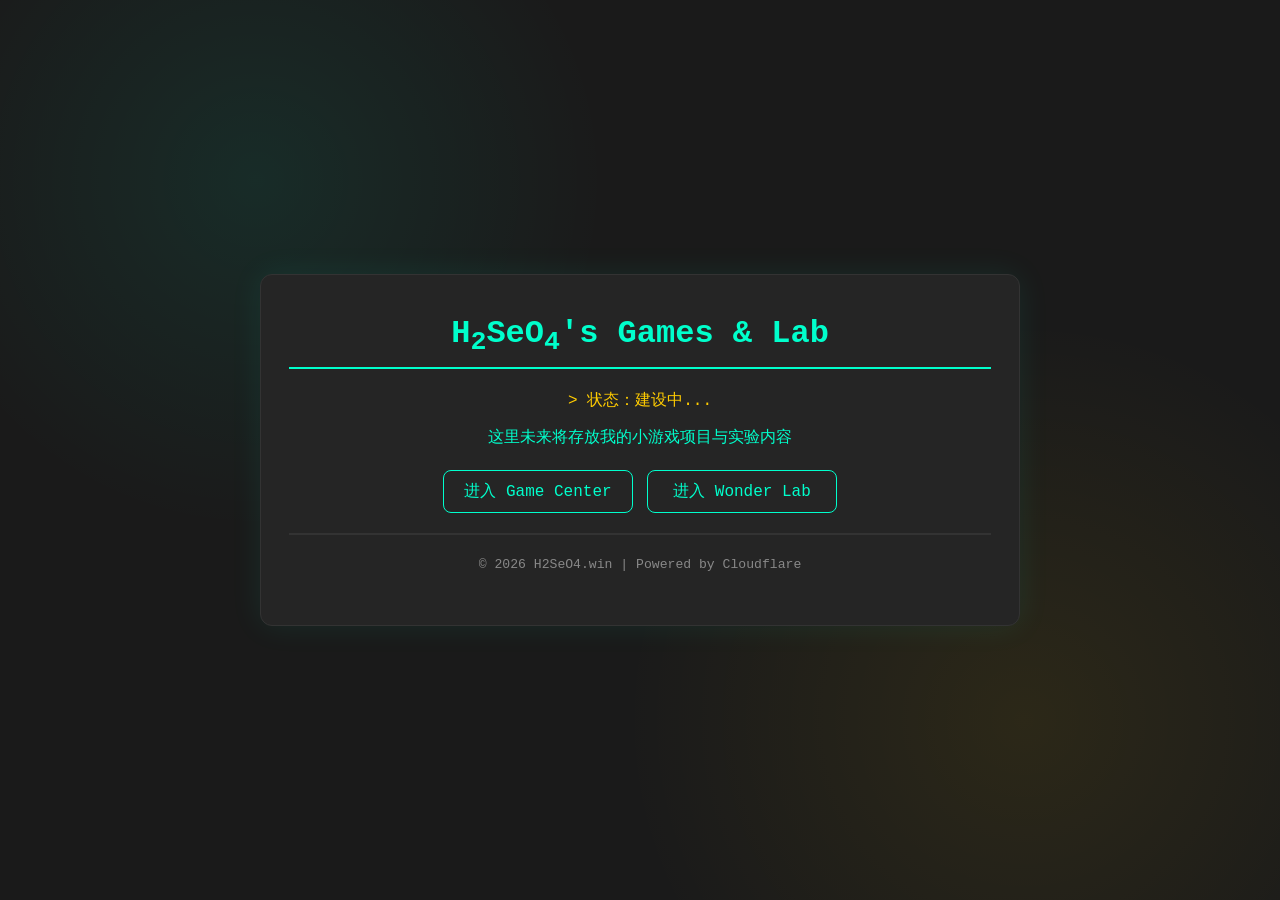
==== home/index.html @ f16a66b2 "我的主站" ====
<!DOCTYPE html>
<html lang="zh-CN">
<head>
    <meta charset="UTF-8">
    <meta name="viewport" content="width=device-width, initial-scale=1.0">
    <title>H2SeO4 游戏实验室</title>
    <link rel="stylesheet" href="./styles.css">
</head>
<body>
    <div class="container">
        <h1>H<sub>2</sub>SeO<sub>4</sub>'s Games & Lab</h1>
        <p class="lab-status">> 状态：建设中...</p>
        <p>这里未来将存放我的小游戏项目与实验内容</p>
        <div class="actions">
            <a class="jump-btn" href="https://game.h2seo4.win">进入 Game Center</a>
            <a class="jump-btn" href="https://lab.h2seo4.win">进入 Wonder Lab</a>
        </div>
        <hr class="divider">
        <p class="footer-note">© 2026 H2SeO4.win | Powered by Cloudflare</p>
    </div>

    <div class="cursor-dot" id="cursorDot"></div>
    <div class="cursor-ring" id="cursorRing"></div>

    <script src="./script.js"></script>
</body>
</html>
---- home/styles.css ----
:root {
    --bg-main: #1a1a1a;
    --panel-bg: #252525;
    --text-main: #00ffcc;
    --text-sub: #ffcc00;
    --line: #333;
    --muted: #888;
}

* {
    box-sizing: border-box;
}

body {
    background:
        radial-gradient(circle at 20% 20%, rgba(0, 255, 204, 0.08), transparent 28%),
        radial-gradient(circle at 80% 80%, rgba(255, 204, 0, 0.08), transparent 32%),
        var(--bg-main);
    color: var(--text-main);
    font-family: 'Courier New', monospace;
    display: flex;
    flex-direction: column;
    align-items: center;
    justify-content: center;
    min-height: 100vh;
    margin: 0;
    padding: 20px;
    cursor: none;
    overflow: hidden;
}

h1 {
    border-bottom: 2px solid var(--text-main);
    padding-bottom: 10px;
    margin-top: 0;
}

.lab-status {
    color: var(--text-sub);
}

.container {
    width: min(760px, 100%);
    text-align: center;
    border: 1px solid var(--line);
    padding: 40px 28px;
    border-radius: 12px;
    background: var(--panel-bg);
    box-shadow: 0 0 32px rgba(0, 255, 204, 0.08);
}

.actions {
    display: flex;
    gap: 14px;
    justify-content: center;
    flex-wrap: wrap;
    margin-top: 22px;
}

.jump-btn {
    display: inline-block;
    color: var(--text-main);
    text-decoration: none;
    border: 1px solid var(--text-main);
    border-radius: 8px;
    padding: 10px 16px;
    min-width: 190px;
    transition: transform 0.18s ease, background-color 0.18s ease, color 0.18s ease;
}

.jump-btn:hover {
    background: var(--text-main);
    color: #121212;
    transform: translateY(-2px);
}

.divider {
    border: 0.5px solid var(--line);
    width: 100%;
    margin-top: 20px;
}

.footer-note {
    font-size: 0.82em;
    color: var(--muted);
    margin-top: 22px;
}

.cursor-dot {
    position: fixed;
    left: 0;
    top: 0;
    width: 12px;
    height: 12px;
    border-radius: 50%;
    pointer-events: none;
    background: var(--text-main);
    box-shadow: 0 0 14px rgba(0, 255, 204, 0.9);
    transform: translate(-50%, -50%);
    z-index: 9999;
}

.cursor-ring {
    position: fixed;
    left: 0;
    top: 0;
    width: 30px;
    height: 30px;
    border-radius: 50%;
    pointer-events: none;
    border: 1px solid rgba(0, 255, 204, 0.8);
    transform: translate(-50%, -50%);
    z-index: 9998;
    transition: width 0.2s ease, height 0.2s ease, border-color 0.2s ease;
}

.cursor-ring.active {
    width: 40px;
    height: 40px;
    border-color: rgba(255, 204, 0, 0.9);
}

.bubble {
    position: fixed;
    left: 0;
    top: 0;
    width: 14px;
    height: 14px;
    border-radius: 50%;
    pointer-events: none;
    border: 1px solid currentColor;
    transform: translate(-50%, -50%);
    opacity: 0.9;
    animation: floatFade 780ms ease-out forwards;
    z-index: 9997;
}

.bubble.large {
    width: 20px;
    height: 20px;
}

@keyframes floatFade {
    0% {
        transform: translate(-50%, -50%) scale(0.7);
        opacity: 0.9;
    }
    100% {
        transform: translate(-50%, calc(-50% - 50px)) scale(1.6);
        opacity: 0;
    }
}

@media (max-width: 640px) {
    .container {
        padding: 30px 18px;
    }

    .jump-btn {
        width: 100%;
        min-width: unset;
    }
}
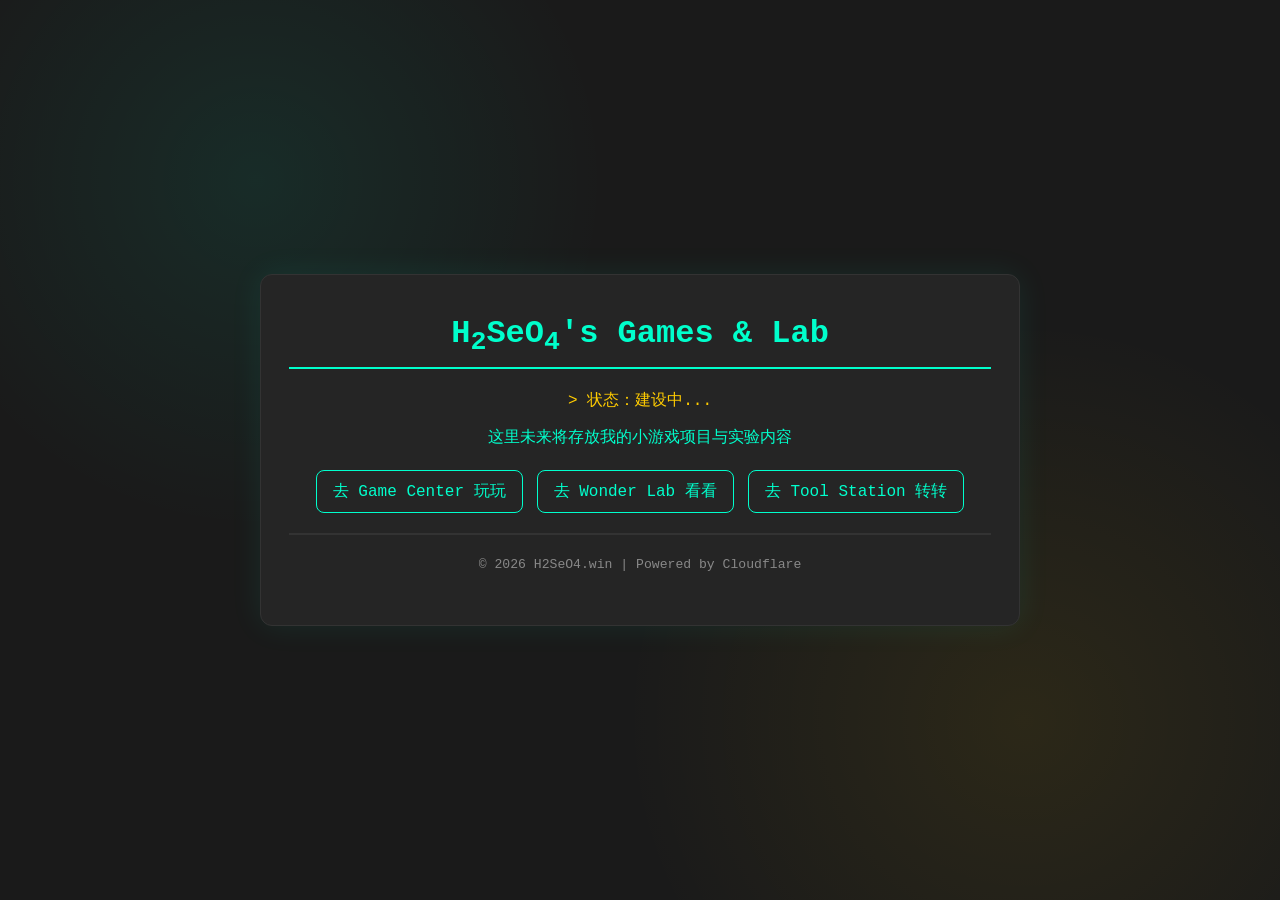
==== commit 40c035e0: "加入工具站链接" ====
--- a/home/index.html
+++ b/home/index.html
@@ -12,8 +12,9 @@
         <p class="lab-status">> 状态：建设中...</p>
         <p>这里未来将存放我的小游戏项目与实验内容</p>
         <div class="actions">
-            <a class="jump-btn" href="https://game.h2seo4.win">进入 Game Center</a>
-            <a class="jump-btn" href="https://lab.h2seo4.win">进入 Wonder Lab</a>
+            <a class="jump-btn" href="https://game.h2seo4.win">去 Game Center 玩玩</a>
+            <a class="jump-btn" href="https://lab.h2seo4.win">去 Wonder Lab 看看</a>
+            <a class="jump-btn" href="https://lab.h2seo4.win">去 Tool Station 转转</a>
         </div>
         <hr class="divider">
         <p class="footer-note">© 2026 H2SeO4.win | Powered by Cloudflare</p>
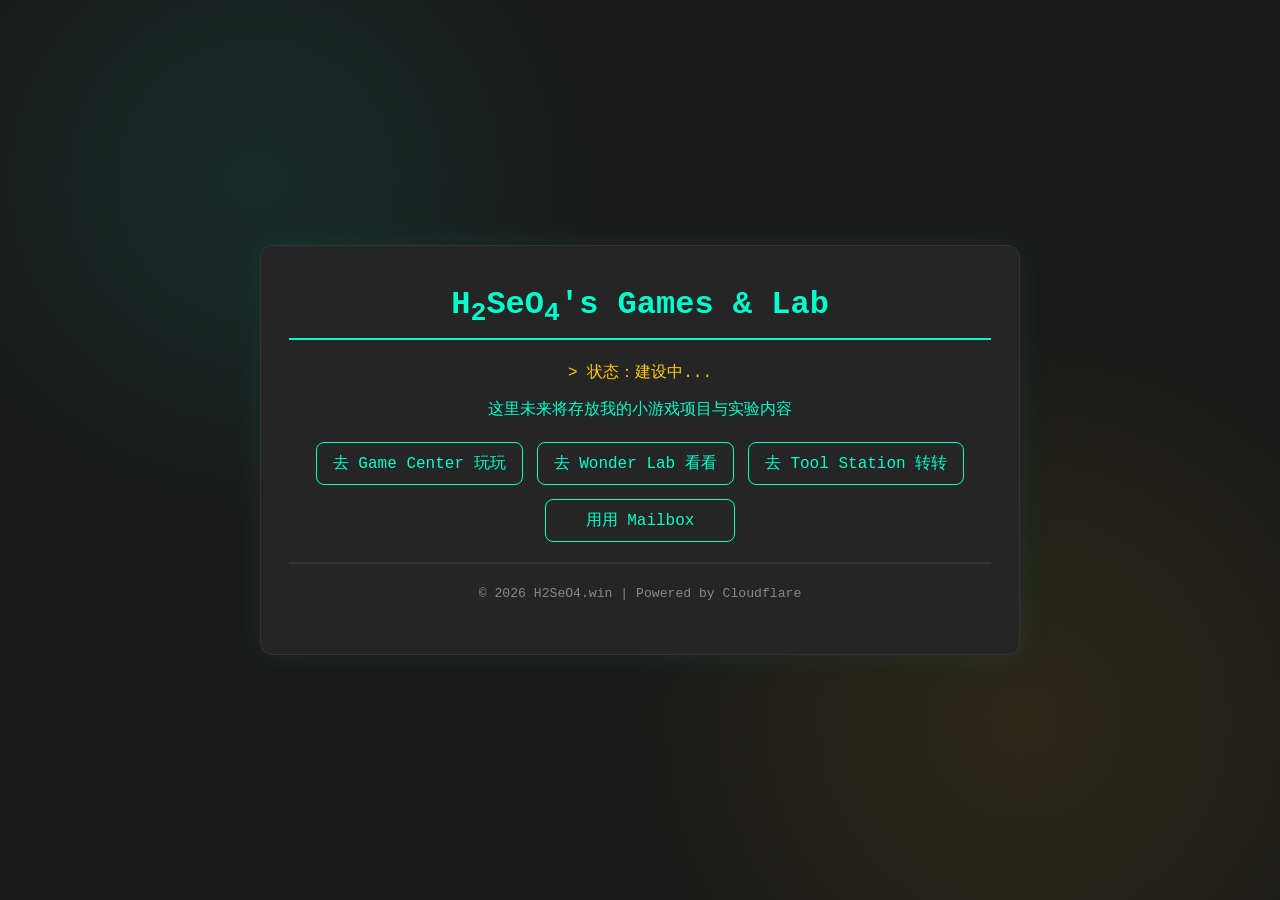
==== commit 290ec552: "添加邮箱站点链接" ====
--- a/home/index.html
+++ b/home/index.html
@@ -14,7 +14,8 @@
         <div class="actions">
             <a class="jump-btn" href="https://game.h2seo4.win">去 Game Center 玩玩</a>
             <a class="jump-btn" href="https://lab.h2seo4.win">去 Wonder Lab 看看</a>
-            <a class="jump-btn" href="https://lab.h2seo4.win">去 Tool Station 转转</a>
+            <a class="jump-btn" href="https://tool.h2seo4.win">去 Tool Station 转转</a>
+            <a class="jump-btn" href="https://mail.h2seo4.win">用用 Mailbox</a>
         </div>
         <hr class="divider">
         <p class="footer-note">© 2026 H2SeO4.win | Powered by Cloudflare</p>
